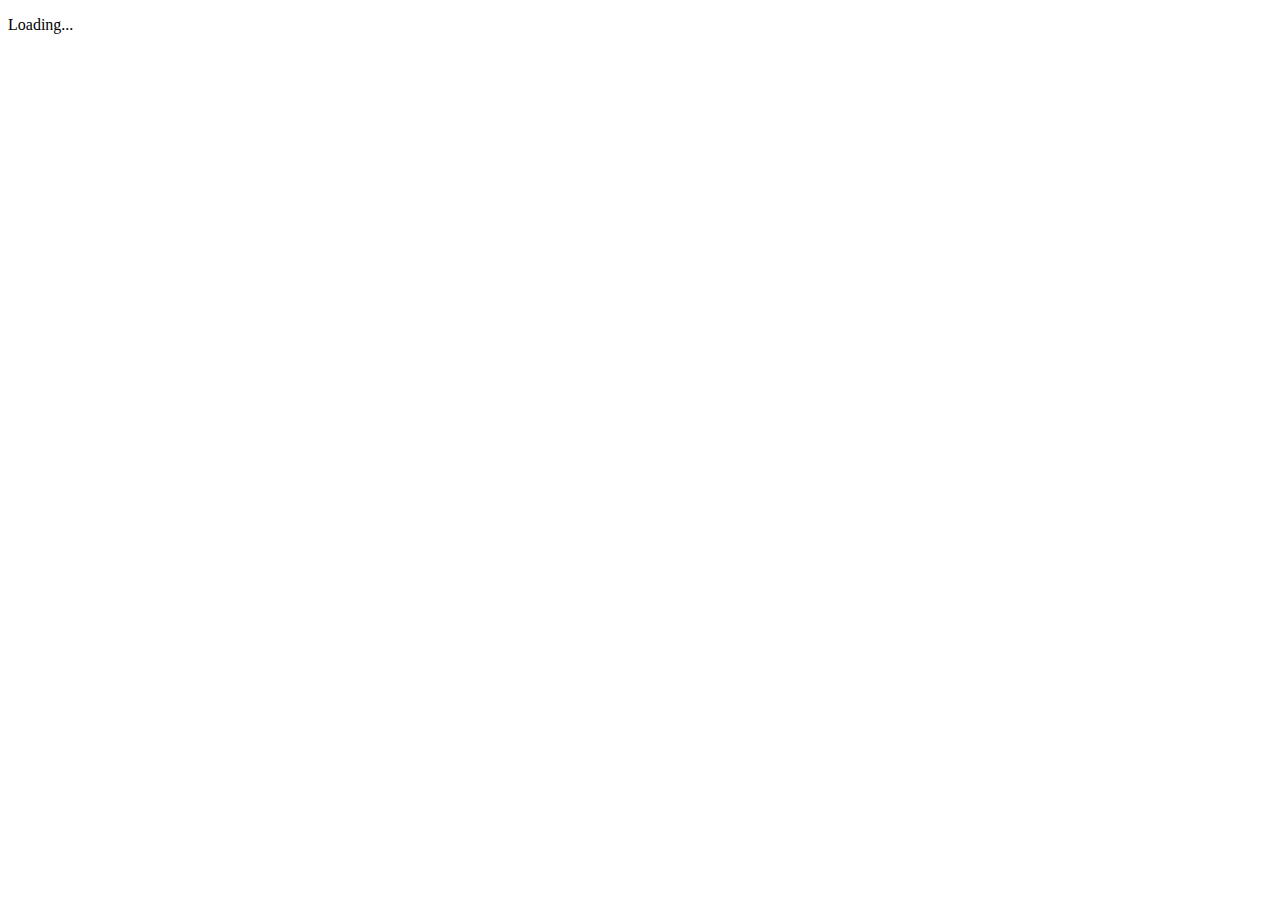
==== index.html @ 13a42836 "Rename Index.html to index.html" ====
<!DOCTYPE html>
<html>
<head>
    <meta charset="ISO-8859-1">
    <meta name="viewport" content="width=device-width, initial-scale=1.0">
    <title>Resume</title>

    <!-- Test base  -->
    <base href="C:/Users/Ambiga/eclipse-workspace/Resume/" />

    <!-- prod base
    <base href="https://www.manoj1790.cf/" />
     -->

    <meta http-equiv="refresh" content="0.01;url=source/Welcome.html">
</head>
	<body>
	
		<p> Loading... </p>
	
	</body>
</html>
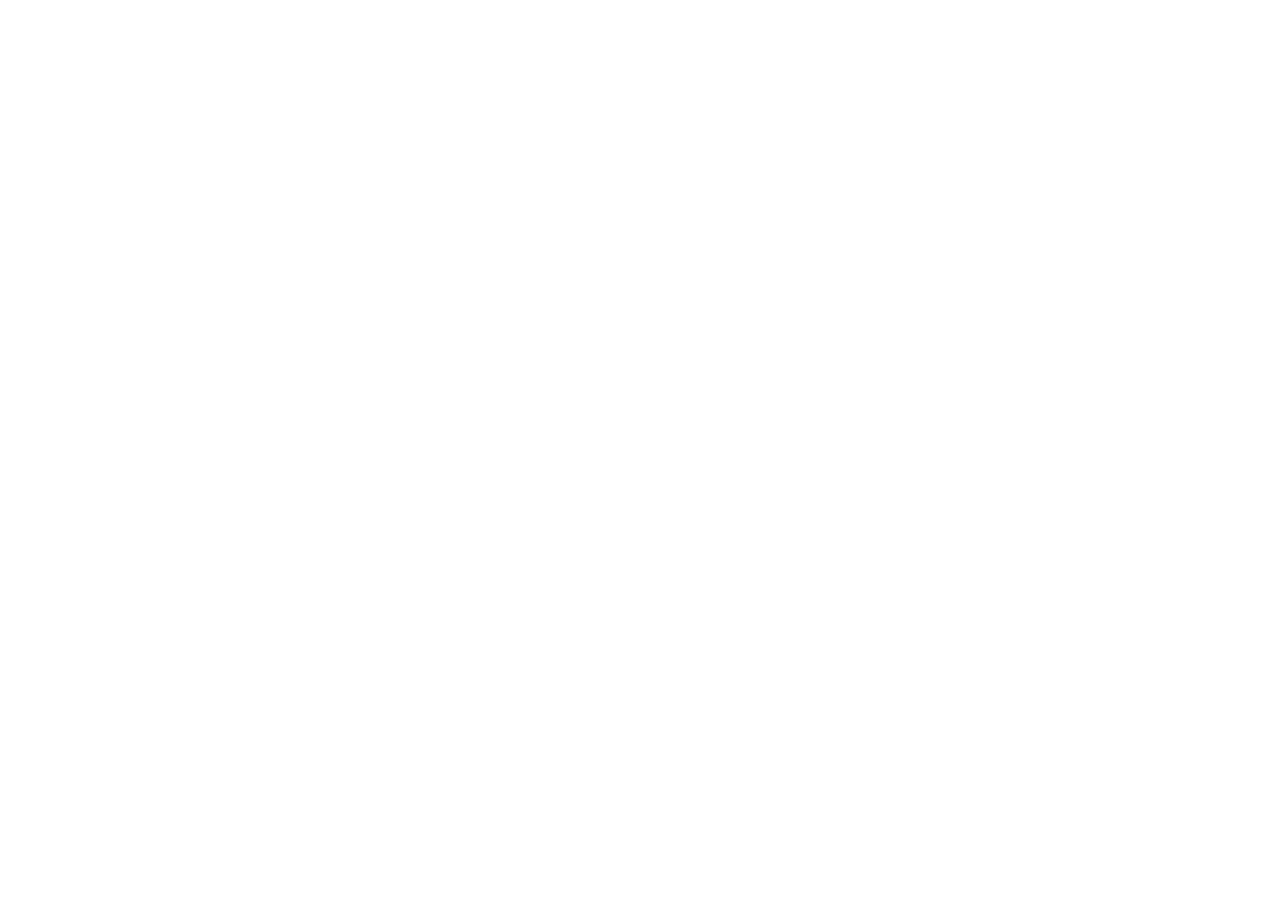
==== commit b84213b5: "Merge pull request #5 from manoj1790/Manoj" ====
--- a/index.html
+++ b/index.html
@@ -5,12 +5,13 @@
     <meta name="viewport" content="width=device-width, initial-scale=1.0">
     <title>Resume</title>
 
-    <!-- Test base  -->
+    <!-- Test base 
     <base href="C:/Users/Ambiga/eclipse-workspace/Resume/" />
+    -->
 
-    <!-- prod base
-    <base href="https://www.manoj1790.cf/" />
-     -->
+    <!-- prod base -->
+    <base href="https://manoj1790.github.io/Myprofile/" />
+     
 
     <meta http-equiv="refresh" content="0.01;url=source/Welcome.html">
 </head>
